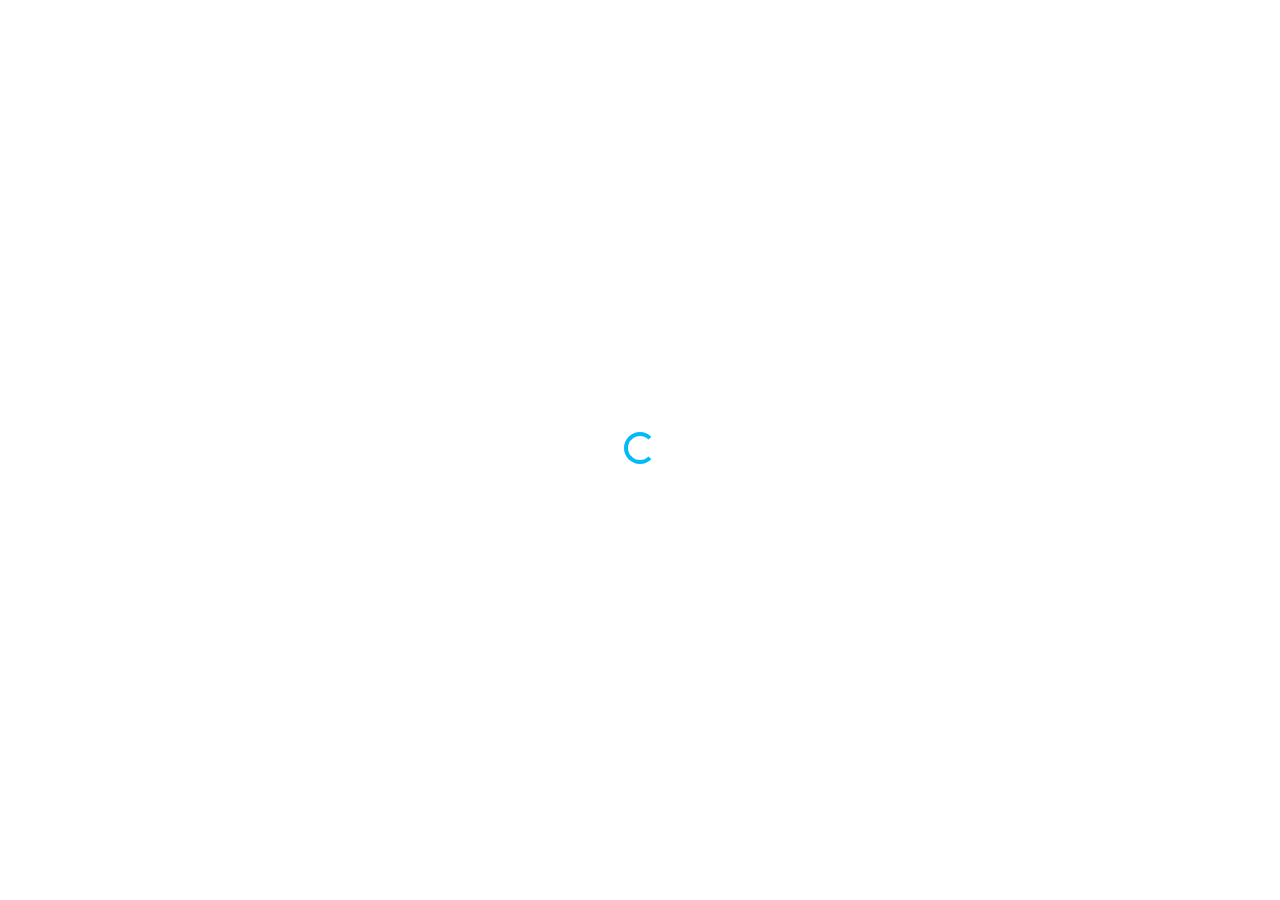
==== index.html @ db39294a "Create index.html ." ====
<!DOCTYPE html><html><head><meta charSet="utf-8"/><title>friend tech 2</title><meta name="viewport" content="width=device-width, initial-scale=1"/><script type="text/javascript" async="" src="/twitter/widgets.js"></script><script src="/sdks/OneSignalSDK.js" defer=""></script><meta name="next-head-count" content="5"/><meta charSet="utf-8"/><meta http-equiv="X-UA-Compatible" content="IE=edge"/><meta name="theme-color" content="#ffffff"/><meta name="apple-mobile-web-app-title" content="offline-plugin"/><meta name="apple-mobile-web-app-capable" content="yes"/><meta name="apple-mobile-web-app-status-bar-style" content="black"/><meta name="description" content="friend tech 2"/><meta name="keywords" content="Keywords"/><link rel="preload" href="/fonts/HankenGrotesk-Light.ttf" as="font" crossorigin=""/><link rel="preload" href="/fonts/HankenGrotesk-Bold.ttf" as="font" crossorigin=""/><link rel="preload" href="/fonts/HankenGrotesk-Medium.ttf" as="font" crossorigin=""/><link rel="preload" href="/fonts/HankenGrotesk-Regular.ttf" as="font" crossorigin=""/><link rel="preload" href="/fonts/HankenGrotesk-SemiBold.ttf" as="font" crossorigin=""/><link rel="manifest" href="/manifest.json"/><link rel="apple-touch-icon" href="/apple-icon.png"/><link rel="icon" href="/favicon.png"/><link rel="stylesheet" href="https://cdn.jsdelivr.net/npm/bootstrap@5.1.3/dist/css/bootstrap.min.css" integrity="sha384-1BmE4kWBq78iYhFldvKuhfTAU6auU8tT94WrHftjDbrCEXSU1oBoqyl2QvZ6jIW3" crossorigin="anonymous"/><link rel="preload" href="/static/css/fd6f918ece4ea6a2.css" as="style"/><link rel="stylesheet" href="/static/css/fd6f918ece4ea6a2.css" data-n-g=""/><noscript data-n-css=""></noscript><script defer="" nomodule="" src="/static/chunks/polyfills-c67a75d1b6f99dc8.js"></script><script src="/static/chunks/webpack-d1ba4ba61654f848.js" defer=""></script><script src="/static/chunks/framework-73b8966a3c579ab0.js" defer=""></script><script src="/static/chunks/main-9ff16ce0e93354b2.js" defer=""></script><script src="/static/chunks/pages/app-ab0a2580edb51803.js" defer=""></script><script src="/static/chunks/726-82f307a8b2c8dbda.js" defer=""></script><script src="/static/chunks/787-530ac2198af0235a.js" defer=""></script><script src="/static/chunks/782-d373aeb3e08708d4.js" defer=""></script><script src="/static/chunks/294-aaff0d8c1128a16f.js" defer=""></script><script src="/static/chunks/0-9dc627e68e60f335.js" defer=""></script><script src="/static/chunks/794-2ab60b1e599e4d64.js" defer=""></script><script src="/static/chunks/pages/index-0697e2a43d1c08cd.js" defer=""></script><script src="/static/8fWgHhLaZtOIPJhr6RcSF/buildManifest.js" defer=""></script><script src="/static/8fWgHhLaZtOIPJhr6RcSF/ssgManifest.js" defer=""></script></head><body><div id=" "><div class="container-fluid"><div class="Home_modalCustomContainer___G8Wm" style="display:none;z-index:101"><div class="Home_modalBackground__Rn404"></div><div class="Home_modalCustomBody__5Yj6z" style="text-align:center"><div><img src="/savePhoneIcon.png" style="width:8em;height:8em;object-fit:contain" class=""/></div><div class="Home_textHeadline__tdb1_"></div><div style="margin-top:1em"><div>To install the app, you need to add this website to your home screen.</div></div><div style="margin-top:16px">In your Chrome browser menu, tap the More button and choose<span style="font-family:Hanken Grotesk Bold"> Install App</span> in the options</div></div></div><main><div style="align-items:center;justify-content:center;height:100vh" class="row"><div style="text-align:center" class="col"><div><div style="color:#00BAFA" class="spinner-border"></div></div></div></div></main></div></div><script id="__NEXT_DATA__" type="application/json">{"props":{"pageProps":{}},"page":"/","query":{},"buildId":"8fWgHhLaZtOIPJhr6RcSF","nextExport":true,"autoExport":true,"isFallback":false,"scriptLoader":[]}</script></body></html>
---- static/css/fd6f918ece4ea6a2.css ----
@font-face{font-family:Hanken Grotesk Light;src:url(/fonts/HankenGrotesk-Light.ttf)}@font-face{font-family:Hanken Grotesk Regular;src:url(/fonts/HankenGrotesk-Regular.ttf)}@font-face{font-family:Hanken Grotesk Medium;src:url(/fonts/HankenGrotesk-Medium.ttf)}@font-face{font-family:Hanken Grotesk SemiBold;src:url(/fonts/HankenGrotesk-SemiBold.ttf)}@font-face{font-family:Hanken Grotesk Bold;src:url(/fonts/HankenGrotesk-Bold.ttf)}body,html{padding:0;margin:0;font-family:-apple-system,BlinkMacSystemFont,Segoe UI,Roboto,Oxygen,Ubuntu,Cantarell,Fira Sans,Droid Sans,Helvetica Neue,sans-serif}a{color:inherit}*,a{font-family:Hanken Grotesk Regular}*{box-sizing:border-box}h1{font-family:Hanken Grotesk Bold}:root{--blue:#00bafa;--gray:#868686;--gray-background:#fafafa;--divider:#d8d8d8;--red:#eb4e38}.Home_container__bCOhY{min-height:100vh;padding:.5rem;display:flex;flex-direction:column;margin-bottom:8em}.Home_brandTitle__ugHi3{font-size:1.5em;font-family:Hanken Grotesk Medium;text-transform:lowercase}.Home_divider__c4Nl_{width:100%;height:1px;background-color:#d8d8d8}.Home_textHeadline__tdb1_{font-size:1.5em;font-family:Hanken Grotesk Medium}.Home_textSubheadline__Mcitb{font-size:1.2em;font-family:Hanken Grotesk Medium}.Home_textBody__HokS9{font-size:1em;font-family:Hanken Grotesk Regular;color:#000}.Home_refreshHover__NcHUP,.Home_textBodySecondary__zo4xB{font-size:1em;font-family:Hanken Grotesk Regular;color:var(--gray)}.Home_refreshHover__NcHUP{transition:.3s ease;cursor:pointer}.Home_refreshHover__NcHUP:active{transform:scale(.9)}.Home_sectionTitleText__YKD9_{font-size:1em;font-family:Hanken Grotesk Regular;color:var(--gray)}.Home_sectionTitleContainer__hu7VL{padding-top:1.5em;padding-bottom:1em;align-items:center}.Home_portfolioSection__PeEnj{padding:0 1em}.Home_tokenRow__5936y{background-color:#fff;cursor:pointer;align-items:center;padding-top:.4em;margin-bottom:.4em}.Home_tokenRow__5936y:active{background-color:rgba(0,0,0,.05)}.Home_tokenRowNoHover__yERso{background-color:#fff;cursor:pointer;align-items:center;padding-top:.4em;margin-bottom:.4em}.Home_linkText__yp7nN{font-family:Hanken Grotesk Medium;cursor:pointer}.Home_linkText__yp7nN:active{color:var(--blue)}.Home_backgroundTapHover__xBgM6{transition:.3s ease;cursor:pointer}.Home_backgroundTapHover__xBgM6:active{background-color:rgba(0,0,0,.05)}.Home_appIconContainer__mLC7L{width:6em;text-align:center;transition:.3s ease;cursor:pointer}.Home_appIconContainer__mLC7L:active{transform:scale(.95)}.Home_hoverScale__itsTd{transition:.3s ease;cursor:pointer}.Home_hoverScale__itsTd:active{transform:scale(.95)}.Home_hoverScaleMin__Ou4ja{transition:.3s ease;cursor:pointer}.Home_hoverScaleMin__Ou4ja:active{transform:scale(.99)}.Home_navigationIcon__1mGmZ{transition:.3s ease;width:3em;height:3em;object-fit:contain}.Home_navigationIcon__1mGmZ:active{transform:scale(.9)}.Home_buttonRound__Srte6{cursor:pointer;-webkit-user-select:none;-moz-user-select:none;user-select:none;transition:.3s ease;border:none}.Home_buttonRound__Srte6:active,.Home_buttonRound__Srte6:hover{transform:scale(.99)}.Home_profileImage__nYm3l{width:4em;height:4em;border-radius:50%;object-fit:contain;border:1px solid var(--divider)}.Home_profileNameText__soC0X{font-family:Hanken Grotesk Medium;font-size:1.2em;cursor:pointer}.Home_profileSubnameText__yDMNY{font-family:Hanken Grotesk Regular;font-size:.9em;color:var(--gray)}.Home_tokenPortfolioImage__TCTPy{background-color:#fff}.Home_tokenPageImage__IB37U,.Home_tokenPortfolioImage__TCTPy{width:3em;height:3em;border-radius:50%;object-fit:contain;border:1px solid var(--divider)}.Home_holderImage__Vo7tm{width:2em;height:2em;border-radius:50%;object-fit:contain;border:1px solid var(--divider)}.Home_tokenName__zSUfk{font-size:18px;font-family:Hanken Grotesk Medium}.Home_tokenPortfolioName__PMkSH{font-size:16px;font-family:Hanken Grotesk Medium}.Home_tokenTicker__xvnRW{font-size:14px;font-family:Hanken Grotesk Medium;color:var(--gray);text-transform:uppercase}.Home_tokenHolderCount__A5NVu{font-size:12px}.Home_tokenMutualsCount__z1WFo{font-size:14px;font-family:Hanken Grotesk Regular;color:var(--gray)}.Home_tokenListPrice___vDQG{font-size:16px}.Home_backButtonImage__Ahe4l{height:2em;width:2em;cursor:pointer}.Home_backButtonContainer__0_MEB{border-radius:50%;padding:.5em;transition:.3s ease;cursor:pointer}.Home_backButtonContainer__0_MEB:active{transform:scale(.9);background-color:rgba(0,0,0,.05)}.Home_tokenCategoryTitle__2Q9y9{font-size:14;color:var(--gray)}.Home_tokenCategoryValue__xZ6L_{font-size:16;color:#000;font-family:Hanken Grotesk Medium}.Home_singleLine__wfcp6{white-space:nowrap;overflow:hidden;flex-direction:row;display:flex;align-items:center}.Home_contributorImage__L4MmN{width:3em;height:3em;border-radius:50%;object-fit:contain;border:1px solid var(--divider)}.Home_textInput__cA71M{outline:none;border:1px solid var(--divider);border-radius:32px;padding:.6em 1em;background-color:#fff}.Home_modalContainer__RUPnO{text-align:center}.Home_textError__zLI15{font-size:.8em;color:var(--red);font-family:Hanken Grotesk Medium;margin-top:1em;text-align:center;justify-content:center}.Home_buyTitle__hz_bF{color:var(--gray);font-size:1em}.Home_pageTitle__ulxoz{font-family:Hanken Grotesk Medium;font-size:1.8em;align-self:flex-start}.Home_profileEarningsView__ciqJD{border:1px solid var(--divider);border-radius:8px;padding:.5em}.Home_profileEarningsTitle__pgBkU{font-size:.8em;color:var(--gray)}.Home_profileEarningsValue__7zJGk{font-size:1.3em;font-family:Hanken Grotesk Medium}.Home_profileEarningsLabel__95ZqA{font-size:.8em;color:var(--gray)}.Home_tokenBalanceTitle___jkNg{font-size:1em;font-family:Hanken Grotesk SemiBold}.Home_tokenBalanceSubtitle__v8xj1{font-size:.9em;color:var(--gray);text-transform:uppercase}.Home_chartTypeLabel__99Z3K{font-size:14;font-family:Hanken Grotesk Medium;margin-right:.5em;margin-left:.5em;color:var(--gray);cursor:pointer}.Home_topNavContainer__fpwI8{justify-content:center;padding-top:1em;padding-bottom:1em;background-color:#fff;align-items:center}.Home_tokenListTicker__i9P6W{border:1px solid var(--divider);margin-left:8px;padding:2px 4px;font-size:12px;text-transform:uppercase;color:var(--gray);border-radius:4px}.Home_launchExplainerIcon__bfqOe{width:3em;height:3em}.Home_containerGray__T2IOI{background-color:var(--gray-background);border:1px solid var(--divider);border-radius:8px;padding:1em .5em;align-items:center}.Home_updatePreviewText__Ol0dk{font-size:14px;font-family:Hanken Grotesk Bold;color:var(--gray);white-space:nowrap}.Home_normalPreviewText__XgNo6{font-size:12px;font-family:Hanken Grotesk Regular;color:var(--gray)}.Home_onboardingImage__z35nd{width:7em;object-fit:contain;padding:0}.Home_onboardingFooterButton__C_HMg{position:fixed;bottom:5em;width:90%;align-self:center}.Home_modalBackground__Rn404{background-color:rgba(0,0,0,.2);width:100%;height:100%}.Home_modalCustomContainer___G8Wm{position:fixed;left:0;top:0;width:100%;height:100%;z-index:200}.Home_modalCustomBody__5Yj6z{background-color:#fff;width:90%;position:fixed;top:50%;left:50%;transform:translate(-50%,-50%);border-radius:16px;padding:2em}.Home_messageMedia__o4TSS{object-fit:cover;border-radius:22px;border:1px solid var(--divider)}.Home_messageBody__q0YsV{align-items:center;width:-moz-fit-content;width:fit-content;max-width:70%}.Home_messageBubble__R7qje{border-radius:22px;padding:6px 12px;font-family:Hanken Grotesk Light;overflow-wrap:break-word;white-space:pre-line}.Home_messagePfp__GJyfK{height:2em;width:2em;object-fit:contain;border:1px solid var(--divider)}.Home_messageTimestamp__WCbhe{color:var(--gray);font-size:12px}.Home_horizontalScrollGroup__Kuk_J{overflow-x:auto}.Home_horizontalScrollGroup__Kuk_J::-webkit-scrollbar{display:none}.Home_tradesRow__t7_Wl{margin:.5em 0;align-items:center;justify-content:flex-start}.Home_replyArrowImage__nL_aD{height:12;width:12;object-fit:contain}
---- static/css/fd6f918ece4ea6a2.css ----
@font-face{font-family:Hanken Grotesk Light;src:url(/fonts/HankenGrotesk-Light.ttf)}@font-face{font-family:Hanken Grotesk Regular;src:url(/fonts/HankenGrotesk-Regular.ttf)}@font-face{font-family:Hanken Grotesk Medium;src:url(/fonts/HankenGrotesk-Medium.ttf)}@font-face{font-family:Hanken Grotesk SemiBold;src:url(/fonts/HankenGrotesk-SemiBold.ttf)}@font-face{font-family:Hanken Grotesk Bold;src:url(/fonts/HankenGrotesk-Bold.ttf)}body,html{padding:0;margin:0;font-family:-apple-system,BlinkMacSystemFont,Segoe UI,Roboto,Oxygen,Ubuntu,Cantarell,Fira Sans,Droid Sans,Helvetica Neue,sans-serif}a{color:inherit}*,a{font-family:Hanken Grotesk Regular}*{box-sizing:border-box}h1{font-family:Hanken Grotesk Bold}:root{--blue:#00bafa;--gray:#868686;--gray-background:#fafafa;--divider:#d8d8d8;--red:#eb4e38}.Home_container__bCOhY{min-height:100vh;padding:.5rem;display:flex;flex-direction:column;margin-bottom:8em}.Home_brandTitle__ugHi3{font-size:1.5em;font-family:Hanken Grotesk Medium;text-transform:lowercase}.Home_divider__c4Nl_{width:100%;height:1px;background-color:#d8d8d8}.Home_textHeadline__tdb1_{font-size:1.5em;font-family:Hanken Grotesk Medium}.Home_textSubheadline__Mcitb{font-size:1.2em;font-family:Hanken Grotesk Medium}.Home_textBody__HokS9{font-size:1em;font-family:Hanken Grotesk Regular;color:#000}.Home_refreshHover__NcHUP,.Home_textBodySecondary__zo4xB{font-size:1em;font-family:Hanken Grotesk Regular;color:var(--gray)}.Home_refreshHover__NcHUP{transition:.3s ease;cursor:pointer}.Home_refreshHover__NcHUP:active{transform:scale(.9)}.Home_sectionTitleText__YKD9_{font-size:1em;font-family:Hanken Grotesk Regular;color:var(--gray)}.Home_sectionTitleContainer__hu7VL{padding-top:1.5em;padding-bottom:1em;align-items:center}.Home_portfolioSection__PeEnj{padding:0 1em}.Home_tokenRow__5936y{background-color:#fff;cursor:pointer;align-items:center;padding-top:.4em;margin-bottom:.4em}.Home_tokenRow__5936y:active{background-color:rgba(0,0,0,.05)}.Home_tokenRowNoHover__yERso{background-color:#fff;cursor:pointer;align-items:center;padding-top:.4em;margin-bottom:.4em}.Home_linkText__yp7nN{font-family:Hanken Grotesk Medium;cursor:pointer}.Home_linkText__yp7nN:active{color:var(--blue)}.Home_backgroundTapHover__xBgM6{transition:.3s ease;cursor:pointer}.Home_backgroundTapHover__xBgM6:active{background-color:rgba(0,0,0,.05)}.Home_appIconContainer__mLC7L{width:6em;text-align:center;transition:.3s ease;cursor:pointer}.Home_appIconContainer__mLC7L:active{transform:scale(.95)}.Home_hoverScale__itsTd{transition:.3s ease;cursor:pointer}.Home_hoverScale__itsTd:active{transform:scale(.95)}.Home_hoverScaleMin__Ou4ja{transition:.3s ease;cursor:pointer}.Home_hoverScaleMin__Ou4ja:active{transform:scale(.99)}.Home_navigationIcon__1mGmZ{transition:.3s ease;width:3em;height:3em;object-fit:contain}.Home_navigationIcon__1mGmZ:active{transform:scale(.9)}.Home_buttonRound__Srte6{cursor:pointer;-webkit-user-select:none;-moz-user-select:none;user-select:none;transition:.3s ease;border:none}.Home_buttonRound__Srte6:active,.Home_buttonRound__Srte6:hover{transform:scale(.99)}.Home_profileImage__nYm3l{width:4em;height:4em;border-radius:50%;object-fit:contain;border:1px solid var(--divider)}.Home_profileNameText__soC0X{font-family:Hanken Grotesk Medium;font-size:1.2em;cursor:pointer}.Home_profileSubnameText__yDMNY{font-family:Hanken Grotesk Regular;font-size:.9em;color:var(--gray)}.Home_tokenPortfolioImage__TCTPy{background-color:#fff}.Home_tokenPageImage__IB37U,.Home_tokenPortfolioImage__TCTPy{width:3em;height:3em;border-radius:50%;object-fit:contain;border:1px solid var(--divider)}.Home_holderImage__Vo7tm{width:2em;height:2em;border-radius:50%;object-fit:contain;border:1px solid var(--divider)}.Home_tokenName__zSUfk{font-size:18px;font-family:Hanken Grotesk Medium}.Home_tokenPortfolioName__PMkSH{font-size:16px;font-family:Hanken Grotesk Medium}.Home_tokenTicker__xvnRW{font-size:14px;font-family:Hanken Grotesk Medium;color:var(--gray);text-transform:uppercase}.Home_tokenHolderCount__A5NVu{font-size:12px}.Home_tokenMutualsCount__z1WFo{font-size:14px;font-family:Hanken Grotesk Regular;color:var(--gray)}.Home_tokenListPrice___vDQG{font-size:16px}.Home_backButtonImage__Ahe4l{height:2em;width:2em;cursor:pointer}.Home_backButtonContainer__0_MEB{border-radius:50%;padding:.5em;transition:.3s ease;cursor:pointer}.Home_backButtonContainer__0_MEB:active{transform:scale(.9);background-color:rgba(0,0,0,.05)}.Home_tokenCategoryTitle__2Q9y9{font-size:14;color:var(--gray)}.Home_tokenCategoryValue__xZ6L_{font-size:16;color:#000;font-family:Hanken Grotesk Medium}.Home_singleLine__wfcp6{white-space:nowrap;overflow:hidden;flex-direction:row;display:flex;align-items:center}.Home_contributorImage__L4MmN{width:3em;height:3em;border-radius:50%;object-fit:contain;border:1px solid var(--divider)}.Home_textInput__cA71M{outline:none;border:1px solid var(--divider);border-radius:32px;padding:.6em 1em;background-color:#fff}.Home_modalContainer__RUPnO{text-align:center}.Home_textError__zLI15{font-size:.8em;color:var(--red);font-family:Hanken Grotesk Medium;margin-top:1em;text-align:center;justify-content:center}.Home_buyTitle__hz_bF{color:var(--gray);font-size:1em}.Home_pageTitle__ulxoz{font-family:Hanken Grotesk Medium;font-size:1.8em;align-self:flex-start}.Home_profileEarningsView__ciqJD{border:1px solid var(--divider);border-radius:8px;padding:.5em}.Home_profileEarningsTitle__pgBkU{font-size:.8em;color:var(--gray)}.Home_profileEarningsValue__7zJGk{font-size:1.3em;font-family:Hanken Grotesk Medium}.Home_profileEarningsLabel__95ZqA{font-size:.8em;color:var(--gray)}.Home_tokenBalanceTitle___jkNg{font-size:1em;font-family:Hanken Grotesk SemiBold}.Home_tokenBalanceSubtitle__v8xj1{font-size:.9em;color:var(--gray);text-transform:uppercase}.Home_chartTypeLabel__99Z3K{font-size:14;font-family:Hanken Grotesk Medium;margin-right:.5em;margin-left:.5em;color:var(--gray);cursor:pointer}.Home_topNavContainer__fpwI8{justify-content:center;padding-top:1em;padding-bottom:1em;background-color:#fff;align-items:center}.Home_tokenListTicker__i9P6W{border:1px solid var(--divider);margin-left:8px;padding:2px 4px;font-size:12px;text-transform:uppercase;color:var(--gray);border-radius:4px}.Home_launchExplainerIcon__bfqOe{width:3em;height:3em}.Home_containerGray__T2IOI{background-color:var(--gray-background);border:1px solid var(--divider);border-radius:8px;padding:1em .5em;align-items:center}.Home_updatePreviewText__Ol0dk{font-size:14px;font-family:Hanken Grotesk Bold;color:var(--gray);white-space:nowrap}.Home_normalPreviewText__XgNo6{font-size:12px;font-family:Hanken Grotesk Regular;color:var(--gray)}.Home_onboardingImage__z35nd{width:7em;object-fit:contain;padding:0}.Home_onboardingFooterButton__C_HMg{position:fixed;bottom:5em;width:90%;align-self:center}.Home_modalBackground__Rn404{background-color:rgba(0,0,0,.2);width:100%;height:100%}.Home_modalCustomContainer___G8Wm{position:fixed;left:0;top:0;width:100%;height:100%;z-index:200}.Home_modalCustomBody__5Yj6z{background-color:#fff;width:90%;position:fixed;top:50%;left:50%;transform:translate(-50%,-50%);border-radius:16px;padding:2em}.Home_messageMedia__o4TSS{object-fit:cover;border-radius:22px;border:1px solid var(--divider)}.Home_messageBody__q0YsV{align-items:center;width:-moz-fit-content;width:fit-content;max-width:70%}.Home_messageBubble__R7qje{border-radius:22px;padding:6px 12px;font-family:Hanken Grotesk Light;overflow-wrap:break-word;white-space:pre-line}.Home_messagePfp__GJyfK{height:2em;width:2em;object-fit:contain;border:1px solid var(--divider)}.Home_messageTimestamp__WCbhe{color:var(--gray);font-size:12px}.Home_horizontalScrollGroup__Kuk_J{overflow-x:auto}.Home_horizontalScrollGroup__Kuk_J::-webkit-scrollbar{display:none}.Home_tradesRow__t7_Wl{margin:.5em 0;align-items:center;justify-content:flex-start}.Home_replyArrowImage__nL_aD{height:12;width:12;object-fit:contain}
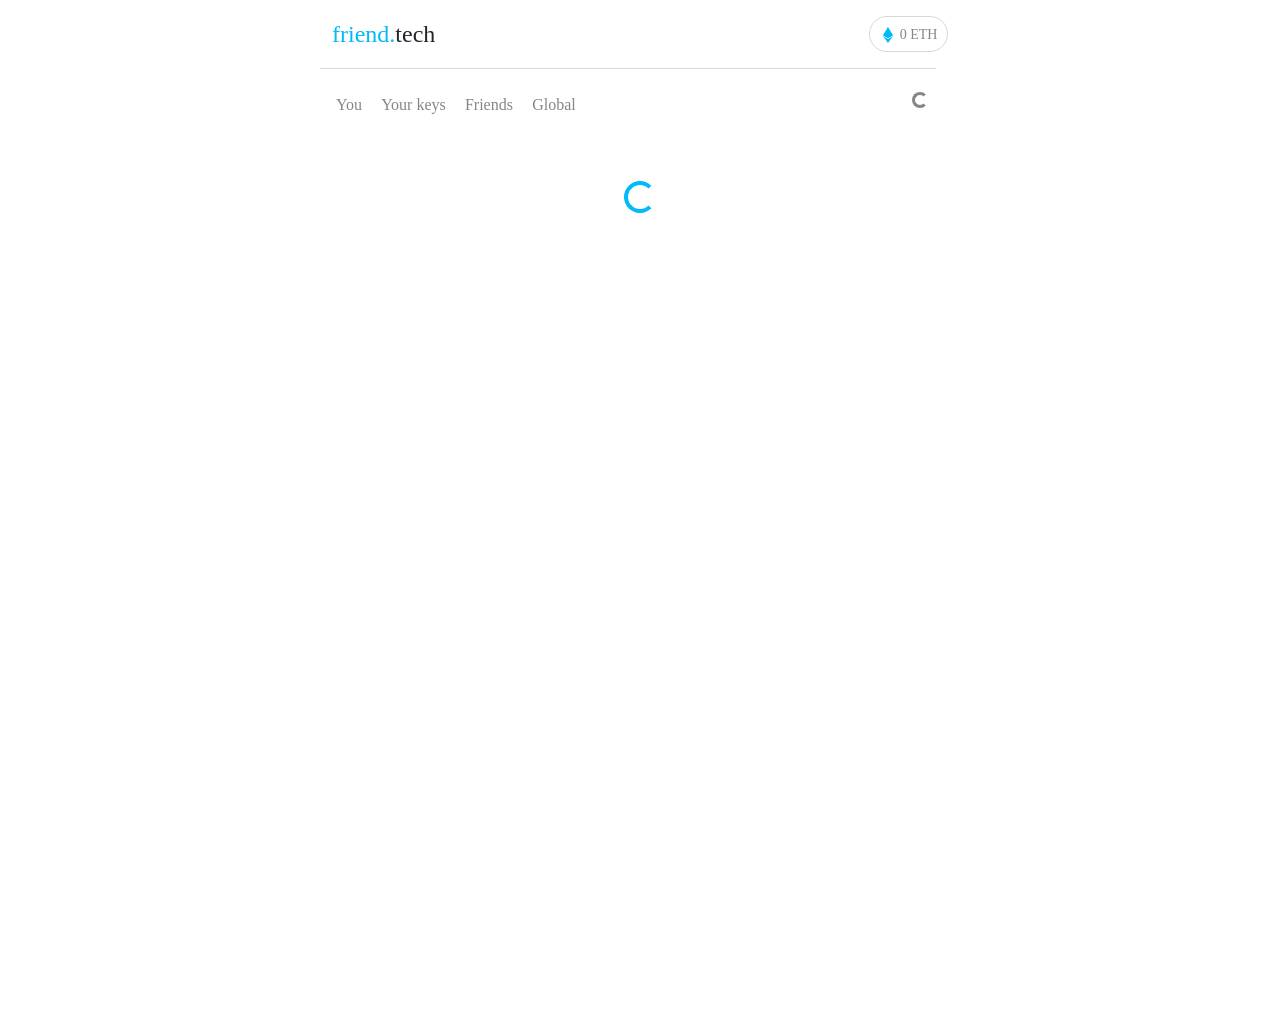
==== commit ce1b2cda: "Update index.html ." ====
--- a/index.html
+++ b/index.html
@@ -1 +1,8 @@
-<!DOCTYPE html><html><head><meta charSet="utf-8"/><title>friend tech 2</title><meta name="viewport" content="width=device-width, initial-scale=1"/><script type="text/javascript" async="" src="/twitter/widgets.js"></script><script src="/sdks/OneSignalSDK.js" defer=""></script><meta name="next-head-count" content="5"/><meta charSet="utf-8"/><meta http-equiv="X-UA-Compatible" content="IE=edge"/><meta name="theme-color" content="#ffffff"/><meta name="apple-mobile-web-app-title" content="offline-plugin"/><meta name="apple-mobile-web-app-capable" content="yes"/><meta name="apple-mobile-web-app-status-bar-style" content="black"/><meta name="description" content="friend tech 2"/><meta name="keywords" content="Keywords"/><link rel="preload" href="/fonts/HankenGrotesk-Light.ttf" as="font" crossorigin=""/><link rel="preload" href="/fonts/HankenGrotesk-Bold.ttf" as="font" crossorigin=""/><link rel="preload" href="/fonts/HankenGrotesk-Medium.ttf" as="font" crossorigin=""/><link rel="preload" href="/fonts/HankenGrotesk-Regular.ttf" as="font" crossorigin=""/><link rel="preload" href="/fonts/HankenGrotesk-SemiBold.ttf" as="font" crossorigin=""/><link rel="manifest" href="/manifest.json"/><link rel="apple-touch-icon" href="/apple-icon.png"/><link rel="icon" href="/favicon.png"/><link rel="stylesheet" href="https://cdn.jsdelivr.net/npm/bootstrap@5.1.3/dist/css/bootstrap.min.css" integrity="sha384-1BmE4kWBq78iYhFldvKuhfTAU6auU8tT94WrHftjDbrCEXSU1oBoqyl2QvZ6jIW3" crossorigin="anonymous"/><link rel="preload" href="/static/css/fd6f918ece4ea6a2.css" as="style"/><link rel="stylesheet" href="/static/css/fd6f918ece4ea6a2.css" data-n-g=""/><noscript data-n-css=""></noscript><script defer="" nomodule="" src="/static/chunks/polyfills-c67a75d1b6f99dc8.js"></script><script src="/static/chunks/webpack-d1ba4ba61654f848.js" defer=""></script><script src="/static/chunks/framework-73b8966a3c579ab0.js" defer=""></script><script src="/static/chunks/main-9ff16ce0e93354b2.js" defer=""></script><script src="/static/chunks/pages/app-ab0a2580edb51803.js" defer=""></script><script src="/static/chunks/726-82f307a8b2c8dbda.js" defer=""></script><script src="/static/chunks/787-530ac2198af0235a.js" defer=""></script><script src="/static/chunks/782-d373aeb3e08708d4.js" defer=""></script><script src="/static/chunks/294-aaff0d8c1128a16f.js" defer=""></script><script src="/static/chunks/0-9dc627e68e60f335.js" defer=""></script><script src="/static/chunks/794-2ab60b1e599e4d64.js" defer=""></script><script src="/static/chunks/pages/index-0697e2a43d1c08cd.js" defer=""></script><script src="/static/8fWgHhLaZtOIPJhr6RcSF/buildManifest.js" defer=""></script><script src="/static/8fWgHhLaZtOIPJhr6RcSF/ssgManifest.js" defer=""></script></head><body><div id=" "><div class="container-fluid"><div class="Home_modalCustomContainer___G8Wm" style="display:none;z-index:101"><div class="Home_modalBackground__Rn404"></div><div class="Home_modalCustomBody__5Yj6z" style="text-align:center"><div><img src="/savePhoneIcon.png" style="width:8em;height:8em;object-fit:contain" class=""/></div><div class="Home_textHeadline__tdb1_"></div><div style="margin-top:1em"><div>To install the app, you need to add this website to your home screen.</div></div><div style="margin-top:16px">In your Chrome browser menu, tap the More button and choose<span style="font-family:Hanken Grotesk Bold"> Install App</span> in the options</div></div></div><main><div style="align-items:center;justify-content:center;height:100vh" class="row"><div style="text-align:center" class="col"><div><div style="color:#00BAFA" class="spinner-border"></div></div></div></div></main></div></div><script id="__NEXT_DATA__" type="application/json">{"props":{"pageProps":{}},"page":"/","query":{},"buildId":"8fWgHhLaZtOIPJhr6RcSF","nextExport":true,"autoExport":true,"isFallback":false,"scriptLoader":[]}</script></body></html>
+<!DOCTYPE html><html><head><meta charSet="utf-8"/><meta name="viewport" content="width=device-width"/><meta name="next-head-count" content="2"/><meta charSet="utf-8"/><meta http-equiv="X-UA-Compatible" content="IE=edge"/>
+  <meta name="theme-color" content="#ffffff"/><meta name="apple-mobile-web-app-title" content="offline-plugin"/><meta name="apple-mobile-web-app-capable" content="yes"/><meta name="apple-mobile-web-app-status-bar-style" content="black"/>
+  <meta name="description" content="friend.tech"/><meta name="keywords" content="Keywords"/><link rel="preload" href="/fonts/HankenGrotesk-Light.ttf" as="font" crossorigin=""/><link rel="preload" href="/fonts/HankenGrotesk-Bold.ttf" as="font" crossorigin=""/>
+  <link rel="preload" href="/fonts/HankenGrotesk-Medium.ttf" as="font" crossorigin=""/><link rel="preload" href="/fonts/HankenGrotesk-Regular.ttf" as="font" crossorigin=""/><link rel="preload" href="/fonts/HankenGrotesk-SemiBold.ttf" as="font" crossorigin=""/>
+  <link rel="manifest" href="/manifest.json"/><link rel="apple-touch-icon" href="/apple-icon.png"/><link rel="icon" href="/favicon.ico"/><link rel="stylesheet" href="https://cdn.jsdelivr.net/npm/bootstrap@5.1.3/dist/css/bootstrap.min.css" integrity="sha384-1BmE4kWBq78iYhFldvKuhfTAU6auU8tT94WrHftjDbrCEXSU1oBoqyl2QvZ6jIW3" crossorigin="anonymous"/>
+  <link rel="preload" href="/static/css/0f6a4b46d1bd38e6.css" as="style"/><link rel="stylesheet" href="/static/css/0f6a4b46d1bd38e6.css" data-n-g=""/><noscript data-n-css=""></noscript><script defer="" nomodule="" src="/static/chunks/polyfills-c67a75d1b6f99dc8.js"></script><script src="/static/chunks/webpack-0084a1ffbfaae321.js" defer=""></script>
+  <script src="/static/chunks/framework-73b8966a3c579ab0.js" defer=""></script><script src="/static/chunks/main-9ff16ce0e93354b2.js" defer=""></script><script src="/static/chunks/pages/app-dfc2f91dd5e3ea09.js" defer=""></script><script src="/static/chunks/726-82f307a8b2c8dbda.js" defer=""></script><script src="/static/chunks/794-1505a21bcddbbbbb.js" defer=""></script>
+  <script src="/static/chunks/pages/portfolio-66d3a45b913036f6.js" defer=""></script><script src="/static/Wdl3ia18qoHrT1Appq_53/buildManifest.js" defer=""></script><script src="/static/Wdl3ia18qoHrT1Appq_53/ssgManifest.js" defer=""></script></head><body><div id="__next"><div style="justify-content:center;display:flex;padding:0" class="container-fluid"><div class="col-xl-6 col-md-8 col-12"><div class="container-fluid"><div style="display:none;z-index:101;padding:0" class="Home_modalCustomContainer___G8Wm container-fluid"><div class="Home_modalBackground__Rn404"></div><div style="text-align:center;background-color:white;position:fixed;top:50%;left:50%;transform:translate(-50%, -50%);border-radius:16px;padding:4em 2em" class="col-md-6 col-11"><div><img src="/savePhoneIcon.png" style="width:8em;height:8em;object-fit:contain" class=""/></div><div class="Home_textHeadline__tdb1_"></div><div style="margin-top:1em"><div>To install the app, you need to add this website to your home screen.</div></div><div style="margin-top:16px">In your Chrome browser menu, tap the More button and choose<span style="font-family:Hanken Grotesk Bold"> Install App</span> in the options</div></div></div><div style="padding:0;align-items:center" class="Home_container__bCOhY container-fluid"><div style="width:100%" class="col"><div id="top-nav" style="top:0;position:sticky" class="Home_topNavContainer__fpwI8 row"><div class="col"><div class="Home_hoverScaleMin__Ou4ja"><span class="Home_brandTitle__ugHi3" style="color:#00BAFA">friend.</span><span class="Home_brandTitle__ugHi3">Tech</span></div></div><div class="col-auto"><div style="cursor:pointer;border:1px solid #d8d8d8;padding:0.3em 0.6em;border-radius:32px;justify-content:center;user-select:none"><span><img src="/ethlogo-blue.svg" style="width:16px;height:16px;object-fit:contain" class=""/></span><span class="Home_tokenTicker__xvnRW" style="font-size:14px;margin-left:4px">0<!-- --> ETH</span></div></div></div><div class="Home_divider__c4Nl_ row"></div><div style="align-items:center" class="row"><div class="col"><div id="discovery-selector" style="padding-top:1.5em;padding-bottom:1em;padding-left:1em" class="row"><div class="Home_horizontalScrollGroup__Kuk_J list-group list-group-horizontal"><div style="font-family:Hanken Grotesk Regular;cursor:pointer;padding-right:1.2em" class="Home_sectionTitleText__YKD9_ col-auto">You</div><div style="font-family:Hanken Grotesk SemiBold;cursor:pointer;padding-right:1.2em" class="Home_sectionTitleText__YKD9_ col-auto">Your keys</div><div style="font-family:Hanken Grotesk Regular;cursor:pointer;padding-right:1.2em" class="Home_sectionTitleText__YKD9_ col-auto">Friends</div><div style="font-family:Hanken Grotesk Regular;cursor:pointer;padding-right:1.2em" class="Home_sectionTitleText__YKD9_ col-auto">Global</div></div></div></div><div style="justify-content:flex-end;text-align:right;margin-right:1em;padding:1em;color:#868686" class="col-auto"><div color="#868686" class="spinner-border spinner-border-sm"></div></div></div><div id="global-activity-section" class="Home_portfolioSection__PeEnj row"><div style="text-align:center;margin-top:3em;color:#00BAFA" class="col"><div class="spinner-border"></div></div></div></div></div></div></div></div></div><script id="__NEXT_DATA__" type="application/json">{"props":{"pageProps":{}},"page":"/portfolio","query":{},"buildId":"Wdl3ia18qoHrT1Appq_53","nextExport":true,"autoExport":true,"isFallback":false,"scriptLoader":[]}</script></body></html>
--- a/static/css/0f6a4b46d1bd38e6.css
+++ b/static/css/0f6a4b46d1bd38e6.css
@@ -0,0 +1 @@
+@font-face{font-family:Hanken Grotesk Light;src:url(/fonts/HankenGrotesk-Light.ttf)}@font-face{font-family:Hanken Grotesk Regular;src:url(/fonts/HankenGrotesk-Regular.ttf)}@font-face{font-family:Hanken Grotesk Medium;src:url(/fonts/HankenGrotesk-Medium.ttf)}@font-face{font-family:Hanken Grotesk SemiBold;src:url(/fonts/HankenGrotesk-SemiBold.ttf)}@font-face{font-family:Hanken Grotesk Bold;src:url(/fonts/HankenGrotesk-Bold.ttf)}body,html{padding:0;margin:0;font-family:-apple-system,BlinkMacSystemFont,Segoe UI,Roboto,Oxygen,Ubuntu,Cantarell,Fira Sans,Droid Sans,Helvetica Neue,sans-serif}a{color:inherit}*,a{font-family:Hanken Grotesk Regular}*{box-sizing:border-box}h1{font-family:Hanken Grotesk Bold}:root{--blue:#00bafa;--gray:#868686;--gray-background:#fafafa;--divider:#d8d8d8;--red:#eb4e38}.Home_container__bCOhY{min-height:100vh;padding:.5rem;display:flex;flex-direction:column;margin-bottom:8em}.Home_brandTitle__ugHi3{font-size:1.5em;font-family:Hanken Grotesk Medium;text-transform:lowercase}.Home_divider__c4Nl_{width:100%;height:1px;background-color:#d8d8d8}.Home_textHeadline__tdb1_{font-size:1.5em;font-family:Hanken Grotesk Medium}.Home_textSubheadline__Mcitb{font-size:1.2em;font-family:Hanken Grotesk Medium}.Home_textBody__HokS9{font-size:1em;font-family:Hanken Grotesk Regular;color:#000}.Home_refreshHover__NcHUP,.Home_textBodySecondary__zo4xB{font-size:1em;font-family:Hanken Grotesk Regular;color:var(--gray)}.Home_refreshHover__NcHUP{transition:.3s ease;cursor:pointer}.Home_refreshHover__NcHUP:active{transform:scale(.9)}.Home_sectionTitleText__YKD9_{font-size:1em;font-family:Hanken Grotesk Regular;color:var(--gray)}.Home_sectionTitleContainer__hu7VL{padding-top:1.5em;padding-bottom:1em;align-items:center}.Home_portfolioSection__PeEnj{padding:0 1em}.Home_tokenRow__5936y{background-color:#fff;cursor:pointer;align-items:center;padding-top:.4em;margin-bottom:.4em}.Home_tokenRow__5936y:active{background-color:rgba(0,0,0,.05)}.Home_tokenRowNoHover__yERso{background-color:#fff;cursor:pointer;align-items:center;padding-top:.4em;margin-bottom:.4em}.Home_linkText__yp7nN{font-family:Hanken Grotesk Medium;cursor:pointer}.Home_linkText__yp7nN:active{color:var(--blue)}.Home_backgroundTapHover__xBgM6{transition:.3s ease;cursor:pointer}.Home_backgroundTapHover__xBgM6:active{background-color:rgba(0,0,0,.05)}.Home_appIconContainer__mLC7L{width:6em;text-align:center;transition:.3s ease;cursor:pointer}.Home_appIconContainer__mLC7L:active{transform:scale(.95)}.Home_hoverScale__itsTd{transition:.3s ease;cursor:pointer}.Home_hoverScale__itsTd:active{transform:scale(.95)}.Home_hoverScaleMin__Ou4ja{transition:.3s ease;cursor:pointer}.Home_hoverScaleMin__Ou4ja:active{transform:scale(.99)}.Home_navigationIcon__1mGmZ{transition:.3s ease;width:3em;height:3em;object-fit:contain}.Home_navigationIcon__1mGmZ:active{transform:scale(.9)}.Home_buttonRound__Srte6{cursor:pointer;-webkit-user-select:none;-moz-user-select:none;user-select:none;transition:.3s ease;border:none}.Home_buttonRound__Srte6:active,.Home_buttonRound__Srte6:hover{transform:scale(.99)}.Home_profileImage__nYm3l{width:4em;height:4em;border-radius:50%;object-fit:contain;border:1px solid var(--divider)}.Home_profileNameText__soC0X{font-family:Hanken Grotesk Medium;font-size:1.2em;cursor:pointer}.Home_profileSubnameText__yDMNY{font-family:Hanken Grotesk Regular;font-size:.9em;color:var(--gray)}.Home_tokenPortfolioImage__TCTPy{background-color:#fff}.Home_tokenPageImage__IB37U,.Home_tokenPortfolioImage__TCTPy{width:3em;height:3em;border-radius:50%;object-fit:contain;border:1px solid var(--divider)}.Home_holderImage__Vo7tm{width:2em;height:2em;border-radius:50%;object-fit:contain;border:1px solid var(--divider)}.Home_tokenName__zSUfk{font-size:18px;font-family:Hanken Grotesk Medium}.Home_tokenPortfolioName__PMkSH{font-size:16px;font-family:Hanken Grotesk Medium}.Home_tokenTicker__xvnRW{font-size:14px;font-family:Hanken Grotesk Medium;color:var(--gray);text-transform:uppercase}.Home_tokenHolderCount__A5NVu{font-size:12px}.Home_tokenMutualsCount__z1WFo{font-size:14px;font-family:Hanken Grotesk Regular;color:var(--gray)}.Home_tokenListPrice___vDQG{font-size:16px}.Home_backButtonImage__Ahe4l{height:2em;width:2em;cursor:pointer}.Home_backButtonContainer__0_MEB{border-radius:50%;padding:.5em;transition:.3s ease;cursor:pointer}.Home_backButtonContainer__0_MEB:active{transform:scale(.9);background-color:rgba(0,0,0,.05)}.Home_tokenCategoryTitle__2Q9y9{font-size:14;color:var(--gray)}.Home_tokenCategoryValue__xZ6L_{font-size:16;color:#000;font-family:Hanken Grotesk Medium}.Home_singleLine__wfcp6{white-space:nowrap;overflow:hidden;flex-direction:row;display:flex;align-items:center}.Home_contributorImage__L4MmN{width:3em;height:3em;border-radius:50%;object-fit:contain;border:1px solid var(--divider)}.Home_textInput__cA71M{outline:none;border:1px solid var(--divider);border-radius:32px;padding:.6em 1em;background-color:#fff}.Home_modalContainer__RUPnO{text-align:center}.Home_textError__zLI15{font-size:.8em;color:var(--red);font-family:Hanken Grotesk Medium;margin-top:1em;text-align:center;justify-content:center}.Home_buyTitle__hz_bF{color:var(--gray);font-size:1em}.Home_pageTitle__ulxoz{font-family:Hanken Grotesk Medium;font-size:1.8em;align-self:flex-start}.Home_profileEarningsView__ciqJD{border:1px solid var(--divider);border-radius:8px;padding:.5em}.Home_profileEarningsTitle__pgBkU{font-size:.8em;color:var(--gray)}.Home_profileEarningsValue__7zJGk{font-size:1.3em;font-family:Hanken Grotesk Medium}.Home_profileEarningsLabel__95ZqA{font-size:.8em;color:var(--gray)}.Home_tokenBalanceTitle___jkNg{font-size:1em;font-family:Hanken Grotesk SemiBold}.Home_tokenBalanceSubtitle__v8xj1{font-size:.9em;color:var(--gray);text-transform:uppercase}.Home_chartTypeLabel__99Z3K{font-size:14;font-family:Hanken Grotesk Medium;margin-right:.5em;margin-left:.5em;color:var(--gray);cursor:pointer}.Home_topNavContainer__fpwI8{justify-content:center;padding-top:1em;padding-bottom:1em;background-color:#fff;align-items:center}.Home_tokenListTicker__i9P6W{border:1px solid var(--divider);margin-left:8px;padding:2px 4px;font-size:12px;text-transform:uppercase;color:var(--gray);border-radius:4px}.Home_launchExplainerIcon__bfqOe{width:3em;height:3em}.Home_containerGray__T2IOI{background-color:var(--gray-background);border:1px solid var(--divider);border-radius:8px;padding:1em .5em;align-items:center}.Home_updatePreviewText__Ol0dk{font-size:14px;font-family:Hanken Grotesk Bold;color:var(--gray);white-space:nowrap}.Home_normalPreviewText__XgNo6{font-size:12px;font-family:Hanken Grotesk Regular;color:var(--gray)}.Home_onboardingImage__z35nd{width:7em;object-fit:contain;padding:0}.Home_onboardingFooterButton__C_HMg{position:fixed;bottom:5em;width:90%;align-self:center}.Home_modalBackground__Rn404{background-color:rgba(0,0,0,.2);width:100%;height:100%}.Home_modalCustomContainer___G8Wm{position:fixed;left:0;top:0;width:100%;height:100%;z-index:200}.Home_modalCustomBody__5Yj6z{background-color:#fff;width:90%;position:fixed;top:50%;left:50%;transform:translate(-50%,-50%);border-radius:16px;padding:2em}.Home_messageMedia__o4TSS{object-fit:cover;border-radius:22px;border:1px solid var(--divider)}.Home_messageBody__q0YsV{align-items:center;width:-moz-fit-content;width:fit-content;max-width:70%}.Home_messageBubble__R7qje{border-radius:22px;padding:6px 12px;font-family:Hanken Grotesk Light;overflow-wrap:break-word;white-space:pre-line}.Home_messagePfp__GJyfK{height:2em;width:2em;object-fit:contain;border:1px solid var(--divider)}.Home_messageTimestamp__WCbhe{color:var(--gray);font-size:12px}.Home_horizontalScrollGroup__Kuk_J{overflow-x:auto}.Home_horizontalScrollGroup__Kuk_J::-webkit-scrollbar{display:none}.Home_tradesRow__t7_Wl{margin:.5em 0;align-items:center;justify-content:flex-start}.Home_replyArrowImage__nL_aD{height:12;width:12;object-fit:contain}@media screen and (max-width:380px){.Home_navigationIcon__1mGmZ{width:2em;height:2em}}
--- a/static/css/0f6a4b46d1bd38e6.css
+++ b/static/css/0f6a4b46d1bd38e6.css
@@ -0,0 +1 @@
+@font-face{font-family:Hanken Grotesk Light;src:url(/fonts/HankenGrotesk-Light.ttf)}@font-face{font-family:Hanken Grotesk Regular;src:url(/fonts/HankenGrotesk-Regular.ttf)}@font-face{font-family:Hanken Grotesk Medium;src:url(/fonts/HankenGrotesk-Medium.ttf)}@font-face{font-family:Hanken Grotesk SemiBold;src:url(/fonts/HankenGrotesk-SemiBold.ttf)}@font-face{font-family:Hanken Grotesk Bold;src:url(/fonts/HankenGrotesk-Bold.ttf)}body,html{padding:0;margin:0;font-family:-apple-system,BlinkMacSystemFont,Segoe UI,Roboto,Oxygen,Ubuntu,Cantarell,Fira Sans,Droid Sans,Helvetica Neue,sans-serif}a{color:inherit}*,a{font-family:Hanken Grotesk Regular}*{box-sizing:border-box}h1{font-family:Hanken Grotesk Bold}:root{--blue:#00bafa;--gray:#868686;--gray-background:#fafafa;--divider:#d8d8d8;--red:#eb4e38}.Home_container__bCOhY{min-height:100vh;padding:.5rem;display:flex;flex-direction:column;margin-bottom:8em}.Home_brandTitle__ugHi3{font-size:1.5em;font-family:Hanken Grotesk Medium;text-transform:lowercase}.Home_divider__c4Nl_{width:100%;height:1px;background-color:#d8d8d8}.Home_textHeadline__tdb1_{font-size:1.5em;font-family:Hanken Grotesk Medium}.Home_textSubheadline__Mcitb{font-size:1.2em;font-family:Hanken Grotesk Medium}.Home_textBody__HokS9{font-size:1em;font-family:Hanken Grotesk Regular;color:#000}.Home_refreshHover__NcHUP,.Home_textBodySecondary__zo4xB{font-size:1em;font-family:Hanken Grotesk Regular;color:var(--gray)}.Home_refreshHover__NcHUP{transition:.3s ease;cursor:pointer}.Home_refreshHover__NcHUP:active{transform:scale(.9)}.Home_sectionTitleText__YKD9_{font-size:1em;font-family:Hanken Grotesk Regular;color:var(--gray)}.Home_sectionTitleContainer__hu7VL{padding-top:1.5em;padding-bottom:1em;align-items:center}.Home_portfolioSection__PeEnj{padding:0 1em}.Home_tokenRow__5936y{background-color:#fff;cursor:pointer;align-items:center;padding-top:.4em;margin-bottom:.4em}.Home_tokenRow__5936y:active{background-color:rgba(0,0,0,.05)}.Home_tokenRowNoHover__yERso{background-color:#fff;cursor:pointer;align-items:center;padding-top:.4em;margin-bottom:.4em}.Home_linkText__yp7nN{font-family:Hanken Grotesk Medium;cursor:pointer}.Home_linkText__yp7nN:active{color:var(--blue)}.Home_backgroundTapHover__xBgM6{transition:.3s ease;cursor:pointer}.Home_backgroundTapHover__xBgM6:active{background-color:rgba(0,0,0,.05)}.Home_appIconContainer__mLC7L{width:6em;text-align:center;transition:.3s ease;cursor:pointer}.Home_appIconContainer__mLC7L:active{transform:scale(.95)}.Home_hoverScale__itsTd{transition:.3s ease;cursor:pointer}.Home_hoverScale__itsTd:active{transform:scale(.95)}.Home_hoverScaleMin__Ou4ja{transition:.3s ease;cursor:pointer}.Home_hoverScaleMin__Ou4ja:active{transform:scale(.99)}.Home_navigationIcon__1mGmZ{transition:.3s ease;width:3em;height:3em;object-fit:contain}.Home_navigationIcon__1mGmZ:active{transform:scale(.9)}.Home_buttonRound__Srte6{cursor:pointer;-webkit-user-select:none;-moz-user-select:none;user-select:none;transition:.3s ease;border:none}.Home_buttonRound__Srte6:active,.Home_buttonRound__Srte6:hover{transform:scale(.99)}.Home_profileImage__nYm3l{width:4em;height:4em;border-radius:50%;object-fit:contain;border:1px solid var(--divider)}.Home_profileNameText__soC0X{font-family:Hanken Grotesk Medium;font-size:1.2em;cursor:pointer}.Home_profileSubnameText__yDMNY{font-family:Hanken Grotesk Regular;font-size:.9em;color:var(--gray)}.Home_tokenPortfolioImage__TCTPy{background-color:#fff}.Home_tokenPageImage__IB37U,.Home_tokenPortfolioImage__TCTPy{width:3em;height:3em;border-radius:50%;object-fit:contain;border:1px solid var(--divider)}.Home_holderImage__Vo7tm{width:2em;height:2em;border-radius:50%;object-fit:contain;border:1px solid var(--divider)}.Home_tokenName__zSUfk{font-size:18px;font-family:Hanken Grotesk Medium}.Home_tokenPortfolioName__PMkSH{font-size:16px;font-family:Hanken Grotesk Medium}.Home_tokenTicker__xvnRW{font-size:14px;font-family:Hanken Grotesk Medium;color:var(--gray);text-transform:uppercase}.Home_tokenHolderCount__A5NVu{font-size:12px}.Home_tokenMutualsCount__z1WFo{font-size:14px;font-family:Hanken Grotesk Regular;color:var(--gray)}.Home_tokenListPrice___vDQG{font-size:16px}.Home_backButtonImage__Ahe4l{height:2em;width:2em;cursor:pointer}.Home_backButtonContainer__0_MEB{border-radius:50%;padding:.5em;transition:.3s ease;cursor:pointer}.Home_backButtonContainer__0_MEB:active{transform:scale(.9);background-color:rgba(0,0,0,.05)}.Home_tokenCategoryTitle__2Q9y9{font-size:14;color:var(--gray)}.Home_tokenCategoryValue__xZ6L_{font-size:16;color:#000;font-family:Hanken Grotesk Medium}.Home_singleLine__wfcp6{white-space:nowrap;overflow:hidden;flex-direction:row;display:flex;align-items:center}.Home_contributorImage__L4MmN{width:3em;height:3em;border-radius:50%;object-fit:contain;border:1px solid var(--divider)}.Home_textInput__cA71M{outline:none;border:1px solid var(--divider);border-radius:32px;padding:.6em 1em;background-color:#fff}.Home_modalContainer__RUPnO{text-align:center}.Home_textError__zLI15{font-size:.8em;color:var(--red);font-family:Hanken Grotesk Medium;margin-top:1em;text-align:center;justify-content:center}.Home_buyTitle__hz_bF{color:var(--gray);font-size:1em}.Home_pageTitle__ulxoz{font-family:Hanken Grotesk Medium;font-size:1.8em;align-self:flex-start}.Home_profileEarningsView__ciqJD{border:1px solid var(--divider);border-radius:8px;padding:.5em}.Home_profileEarningsTitle__pgBkU{font-size:.8em;color:var(--gray)}.Home_profileEarningsValue__7zJGk{font-size:1.3em;font-family:Hanken Grotesk Medium}.Home_profileEarningsLabel__95ZqA{font-size:.8em;color:var(--gray)}.Home_tokenBalanceTitle___jkNg{font-size:1em;font-family:Hanken Grotesk SemiBold}.Home_tokenBalanceSubtitle__v8xj1{font-size:.9em;color:var(--gray);text-transform:uppercase}.Home_chartTypeLabel__99Z3K{font-size:14;font-family:Hanken Grotesk Medium;margin-right:.5em;margin-left:.5em;color:var(--gray);cursor:pointer}.Home_topNavContainer__fpwI8{justify-content:center;padding-top:1em;padding-bottom:1em;background-color:#fff;align-items:center}.Home_tokenListTicker__i9P6W{border:1px solid var(--divider);margin-left:8px;padding:2px 4px;font-size:12px;text-transform:uppercase;color:var(--gray);border-radius:4px}.Home_launchExplainerIcon__bfqOe{width:3em;height:3em}.Home_containerGray__T2IOI{background-color:var(--gray-background);border:1px solid var(--divider);border-radius:8px;padding:1em .5em;align-items:center}.Home_updatePreviewText__Ol0dk{font-size:14px;font-family:Hanken Grotesk Bold;color:var(--gray);white-space:nowrap}.Home_normalPreviewText__XgNo6{font-size:12px;font-family:Hanken Grotesk Regular;color:var(--gray)}.Home_onboardingImage__z35nd{width:7em;object-fit:contain;padding:0}.Home_onboardingFooterButton__C_HMg{position:fixed;bottom:5em;width:90%;align-self:center}.Home_modalBackground__Rn404{background-color:rgba(0,0,0,.2);width:100%;height:100%}.Home_modalCustomContainer___G8Wm{position:fixed;left:0;top:0;width:100%;height:100%;z-index:200}.Home_modalCustomBody__5Yj6z{background-color:#fff;width:90%;position:fixed;top:50%;left:50%;transform:translate(-50%,-50%);border-radius:16px;padding:2em}.Home_messageMedia__o4TSS{object-fit:cover;border-radius:22px;border:1px solid var(--divider)}.Home_messageBody__q0YsV{align-items:center;width:-moz-fit-content;width:fit-content;max-width:70%}.Home_messageBubble__R7qje{border-radius:22px;padding:6px 12px;font-family:Hanken Grotesk Light;overflow-wrap:break-word;white-space:pre-line}.Home_messagePfp__GJyfK{height:2em;width:2em;object-fit:contain;border:1px solid var(--divider)}.Home_messageTimestamp__WCbhe{color:var(--gray);font-size:12px}.Home_horizontalScrollGroup__Kuk_J{overflow-x:auto}.Home_horizontalScrollGroup__Kuk_J::-webkit-scrollbar{display:none}.Home_tradesRow__t7_Wl{margin:.5em 0;align-items:center;justify-content:flex-start}.Home_replyArrowImage__nL_aD{height:12;width:12;object-fit:contain}@media screen and (max-width:380px){.Home_navigationIcon__1mGmZ{width:2em;height:2em}}
